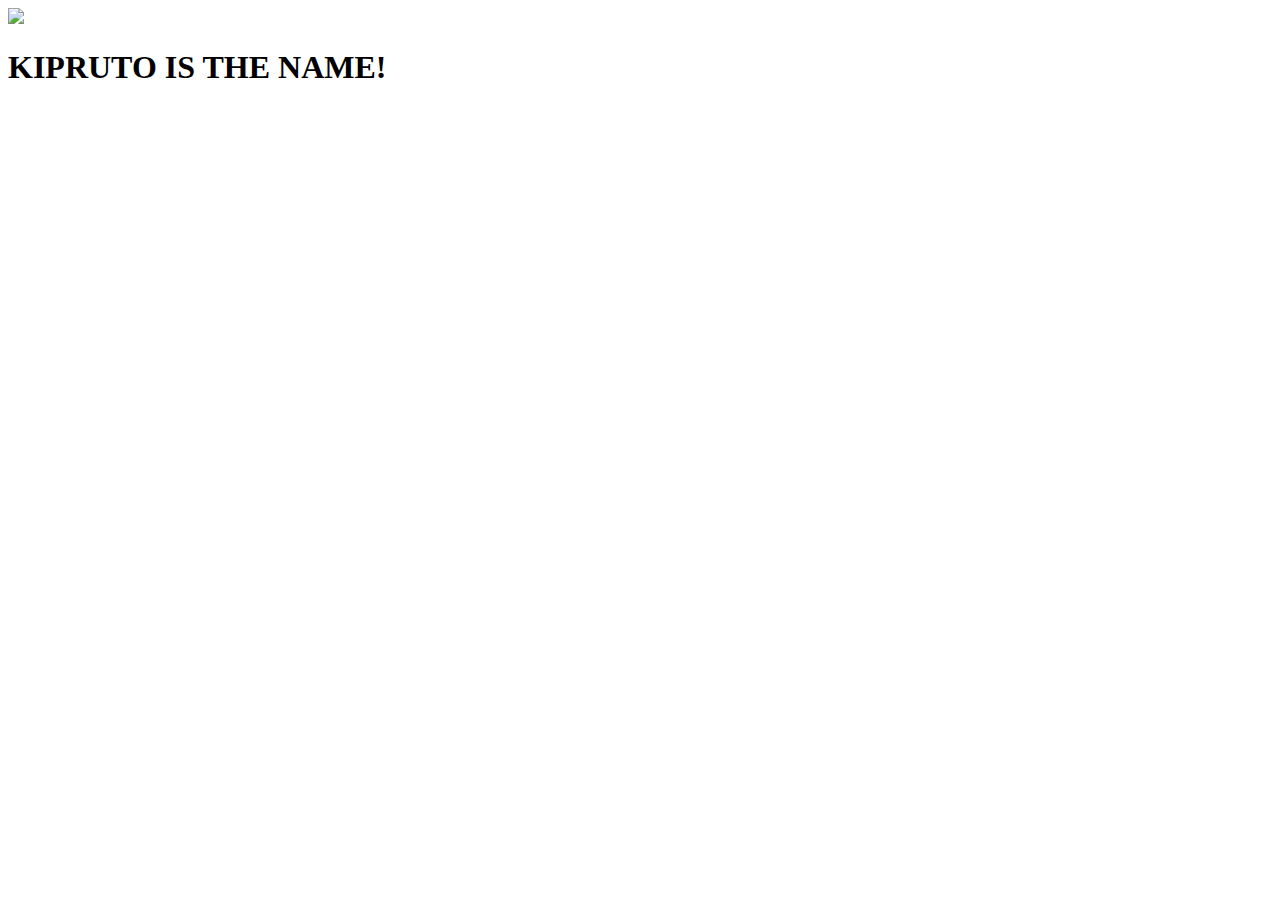
==== linsy-kipruto-portfolio.html @ 2b4a1eb2 "Initial commit" ====
<!DOCTYPE html>
<html>
<head>
<title>MY PORTFOLIO</title>
<link href="styles.css" rel="stylesheet" type="text/css">
<img src="https://unsplash.com/photos/nM3pjXMoKqo"
</head>

<body>

<h1>KIPRUTO IS THE NAME!</h1>
<p></p>
</body>
</html>
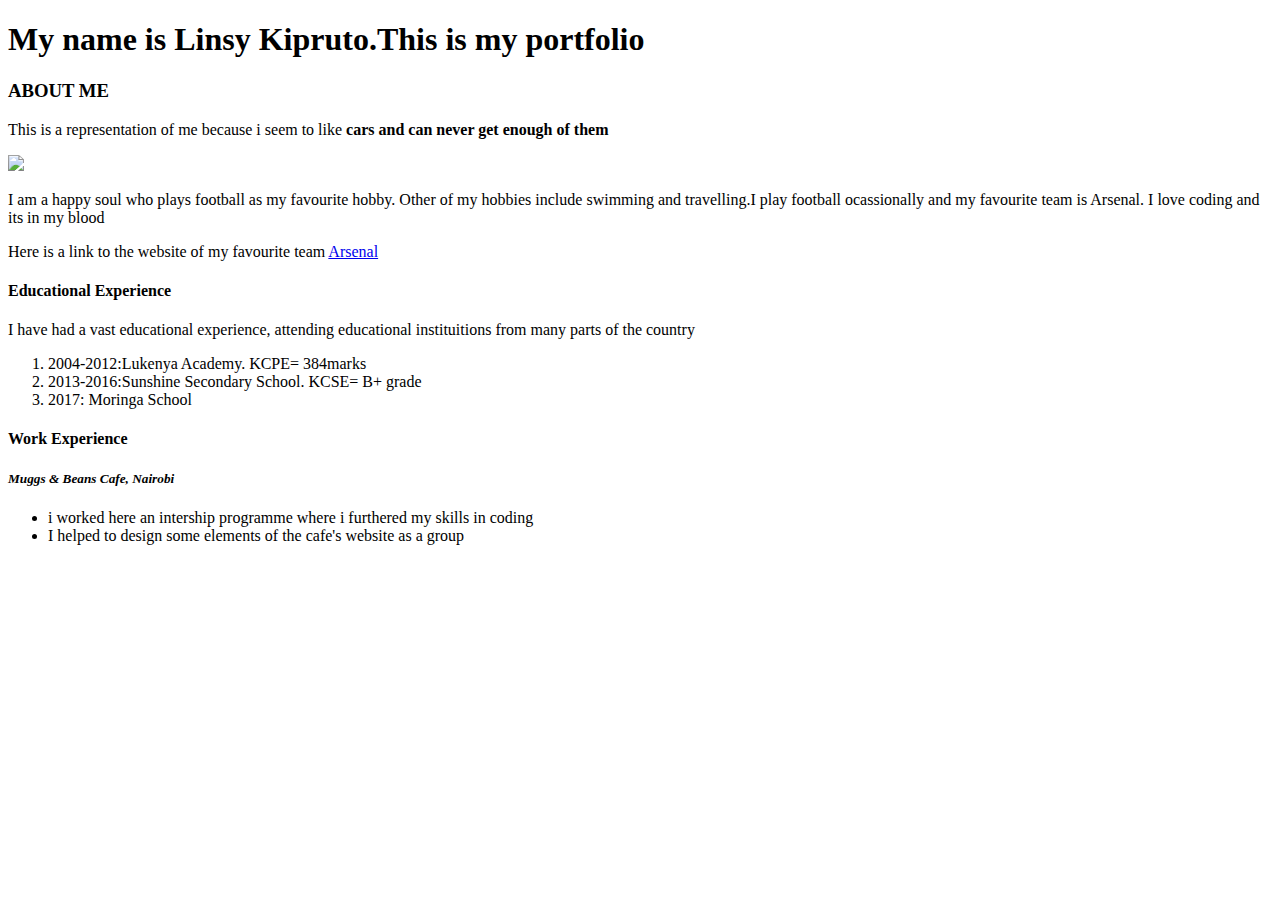
==== commit ffcf4f8e: "initial commit" ====
--- a/linsy-kipruto-portfolio.html
+++ b/linsy-kipruto-portfolio.html
@@ -3,12 +3,33 @@
 <head>
 <title>MY PORTFOLIO</title>
 <link href="styles.css" rel="stylesheet" type="text/css">
-<img src="https://unsplash.com/photos/nM3pjXMoKqo"
+
+ 
 </head>
 
 <body>
-
-<h1>KIPRUTO IS THE NAME!</h1>
-<p></p>
+  <h1>My name is Linsy Kipruto.This is my portfolio</h1>
+   <div class="important">
+      <h3>ABOUT ME</h3>
+       <p>This is a representation of me because i seem to like <strong>cars and can never get enough of them</strong> </p>
+      <img src="images/photo-1540584589366-690273bbf06a.jpeg">
+      <p ID=" Happy">I am a happy soul who plays football as my favourite hobby. Other of my hobbies include swimming and travelling.I play football ocassionally and my favourite team is Arsenal. I love coding and its in my blood</p>
+       <p>Here is a link to the website of my favourite team <a href="https://www.arsenal.com/">Arsenal</a></p>
+      <h4>Educational Experience</h4> 
+        <p>I have had a vast educational experience, attending educational instituitions from many parts of the country</p>
+     <ol>
+          <li>2004-2012:Lukenya Academy. KCPE= 384marks  </li>
+         <li>2013-2016:Sunshine Secondary School. KCSE= B+ grade</li>
+          <li>2017: Moringa School</li>
+     </ol> 
+    </div>   
+    <div class="unimportant">
+       <h4>Work Experience</h4>
+        <h5><em>Muggs & Beans Cafe, Nairobi</em></h5>    
+      <ul>
+          <li>i worked here an intership programme where i furthered my skills in coding</li>
+          <li>I helped to design some elements of the cafe's website as a group</li>
+        </ul>
+    </div>    
 </body>
 </html>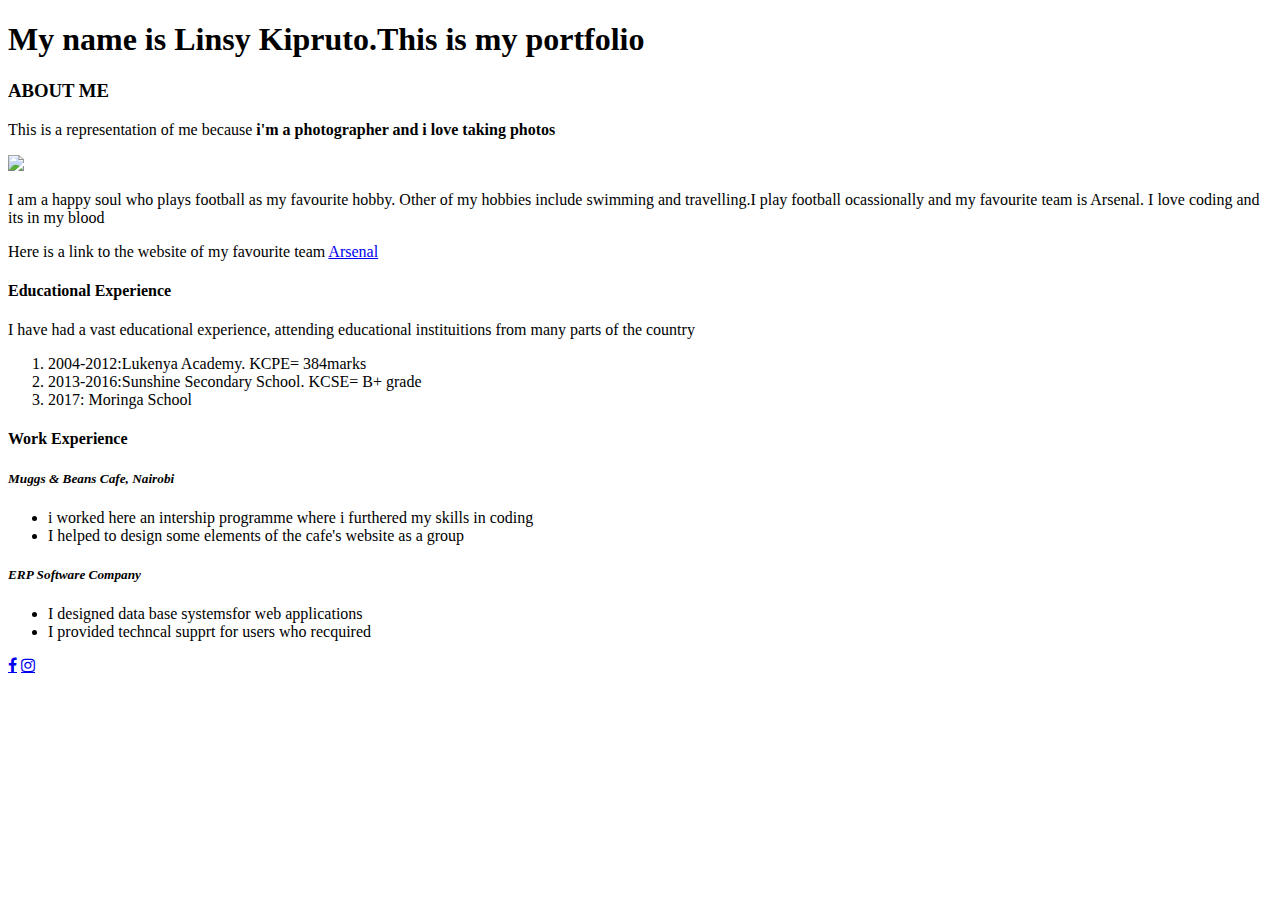
==== commit cc21322b: "adding social media links" ====
--- a/linsy-kipruto-portfolio.html
+++ b/linsy-kipruto-portfolio.html
@@ -9,27 +9,40 @@
 
 <body>
   <h1>My name is Linsy Kipruto.This is my portfolio</h1>
-   <div class="important">
+   <div>
       <h3>ABOUT ME</h3>
-       <p>This is a representation of me because i seem to like <strong>cars and can never get enough of them</strong> </p>
-      <img src="images/photo-1540584589366-690273bbf06a.jpeg">
+       <p>This is a representation of me because  <strong>i'm a photographer and i love taking photos</strong> </p>
+      <img src="images/photo-1487915650694-c30bafaa5a34.jpeg">
       <p ID=" Happy">I am a happy soul who plays football as my favourite hobby. Other of my hobbies include swimming and travelling.I play football ocassionally and my favourite team is Arsenal. I love coding and its in my blood</p>
        <p>Here is a link to the website of my favourite team <a href="https://www.arsenal.com/">Arsenal</a></p>
       <h4>Educational Experience</h4> 
         <p>I have had a vast educational experience, attending educational instituitions from many parts of the country</p>
      <ol>
           <li>2004-2012:Lukenya Academy. KCPE= 384marks  </li>
-         <li>2013-2016:Sunshine Secondary School. KCSE= B+ grade</li>
+          <li>2013-2016:Sunshine Secondary School. KCSE= B+ grade</li>
           <li>2017: Moringa School</li>
      </ol> 
     </div>   
-    <div class="unimportant">
+    <div>
        <h4>Work Experience</h4>
         <h5><em>Muggs & Beans Cafe, Nairobi</em></h5>    
-      <ul>
+        <ul>
           <li>i worked here an intership programme where i furthered my skills in coding</li>
           <li>I helped to design some elements of the cafe's website as a group</li>
         </ul>
+        <h5><em>ERP Software Company</em></h5>
+        <ul>
+          <li>I designed data base systemsfor web applications</li>
+          <li>I provided techncal supprt for users who recquired</li>
+        </ul>
     </div>    
+<!-- Add icon library -->
+<link rel="stylesheet" href="https://cdnjs.cloudflare.com/ajax/libs/font-awesome/4.7.0/css/font-awesome.min.css">
+
+<!-- Add font awesome icons -->
+<a href="https://www.facebook.com/linsy8ruto" class="fa fa-facebook"></a>
+<a href="https://www.instagram.com/l.kipruto_/" class="fa fa-instagram"></a>
+
+
 </body>
 </html>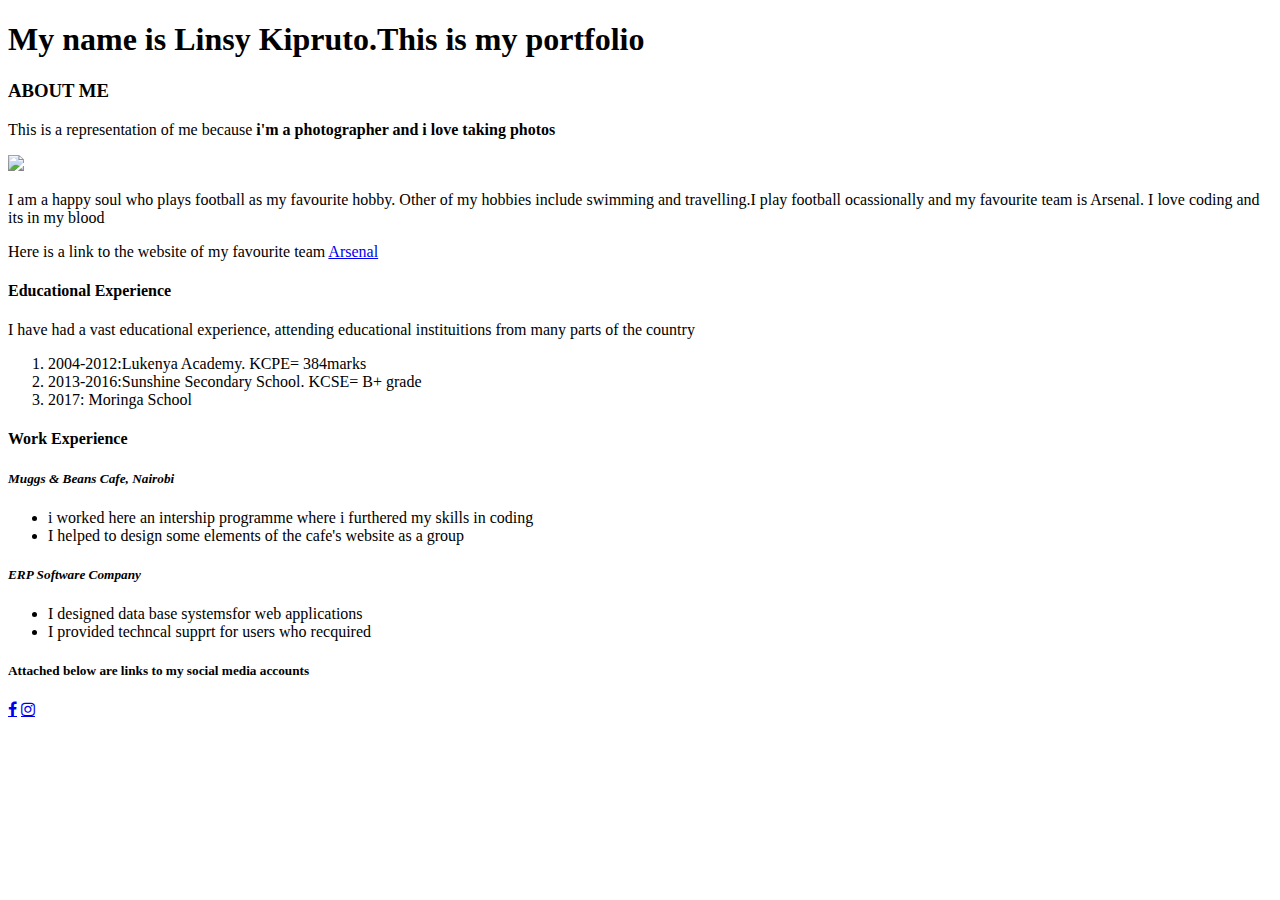
==== commit e01536df: "including new changes" ====
--- a/linsy-kipruto-portfolio.html
+++ b/linsy-kipruto-portfolio.html
@@ -36,6 +36,7 @@
           <li>I provided techncal supprt for users who recquired</li>
         </ul>
     </div>    
+      <h5>Attached below are links to my social media accounts</h5>
 <!-- Add icon library -->
 <link rel="stylesheet" href="https://cdnjs.cloudflare.com/ajax/libs/font-awesome/4.7.0/css/font-awesome.min.css">
 
